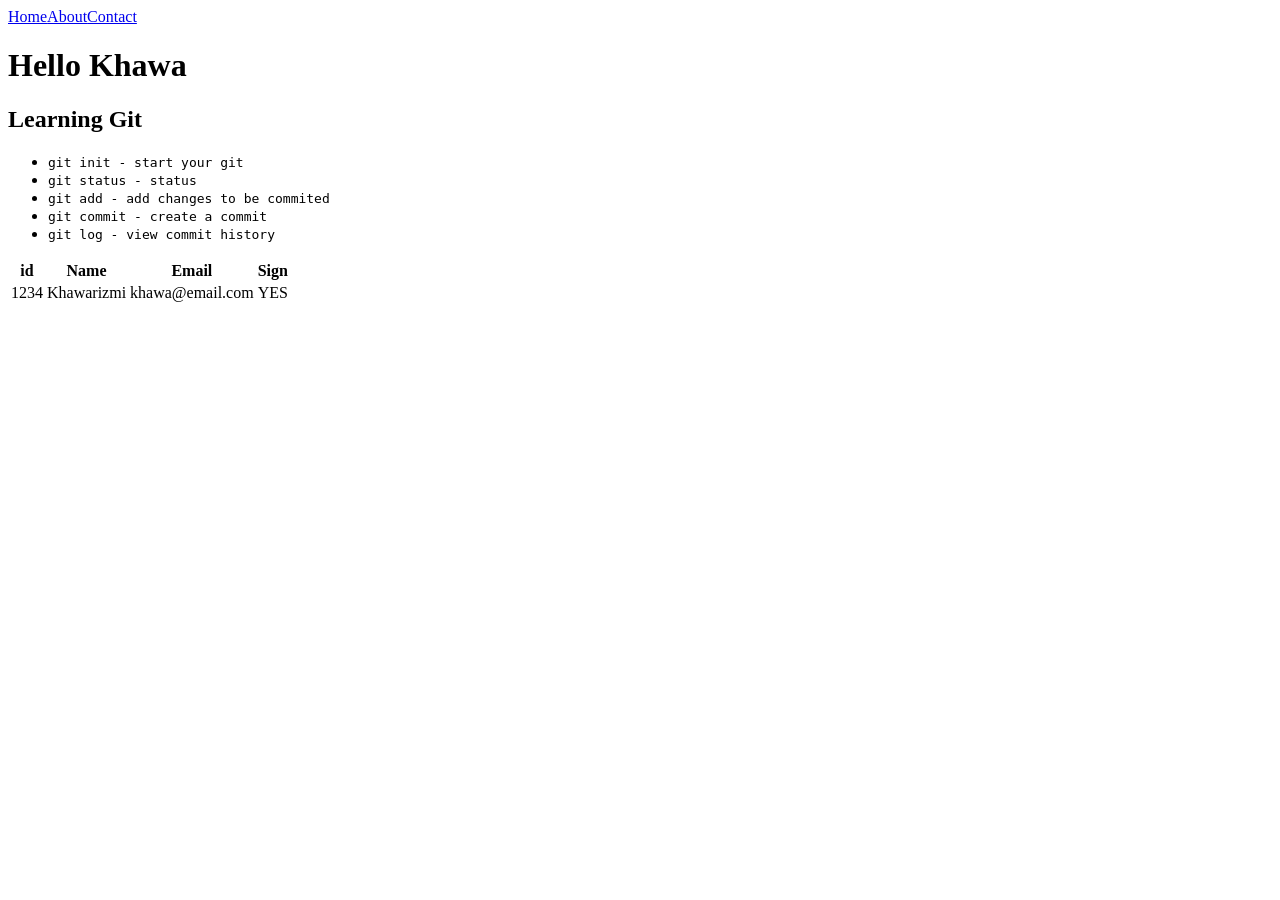
==== index.html @ 5b6460d1 "Added navigation manu" ====
<!DOCTYPE html>
<html lang="en">

<head>
	<meta charset="UTF-8">
	<meta name="viewport" content="width=device-width, initial-scale=1.0">
	<title>Simple Web</title>
</head>

<body>
	<nav><a href="index.html">Home</a><a href="about.html">About</a><a href="contact.html">Contact</a></nav>
	<h1>
		Hello Khawa
	</h1>

	<h2>Learning Git</h2>

	<ul>
		<li><code>git init - start your git</code></li>
		<li><code>git status - status</code></li>
		<li><code>git add - add changes to be commited</code></li>
		<li><code>git commit - create a commit</code></li>
		<li><code>git log - view commit history</code></li>
	</ul>

	<table>
		<thead>
			<tr>
				<th>id</th>
				<th>Name</th>
				<th>Email</th>
				<th>Sign</th>
			</tr>
		</thead>
		<tbody>
			<tr>
				<td>1234</td>
				<td>Khawarizmi</td>
				<td>khawa@email.com</td>
				<td>YES</td>
			</tr>
		</tbody>
	</table>

	<script></script>
</body>

</html>
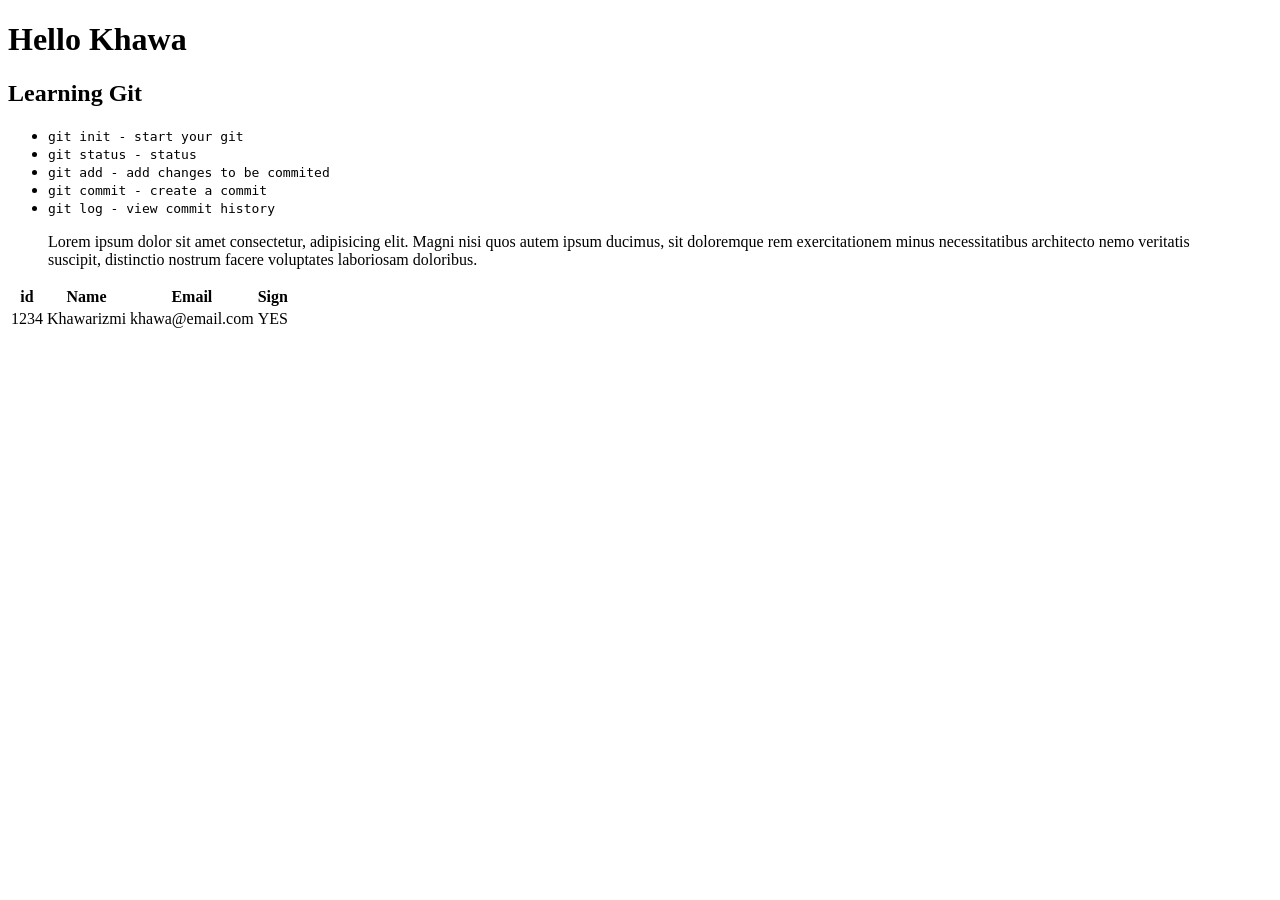
==== commit 92f22dd2: "add blockquote" ====
--- a/index.html
+++ b/index.html
@@ -8,7 +8,6 @@
 </head>
 
 <body>
-	<nav><a href="index.html">Home</a><a href="about.html">About</a><a href="contact.html">Contact</a></nav>
 	<h1>
 		Hello Khawa
 	</h1>
@@ -22,6 +21,10 @@
 		<li><code>git commit - create a commit</code></li>
 		<li><code>git log - view commit history</code></li>
 	</ul>
+
+	<blockquote>
+		Lorem ipsum dolor sit amet consectetur, adipisicing elit. Magni nisi quos autem ipsum ducimus, sit doloremque rem exercitationem minus necessitatibus architecto nemo veritatis suscipit, distinctio nostrum facere voluptates laboriosam doloribus.
+	</blockquote>
 
 	<table>
 		<thead>
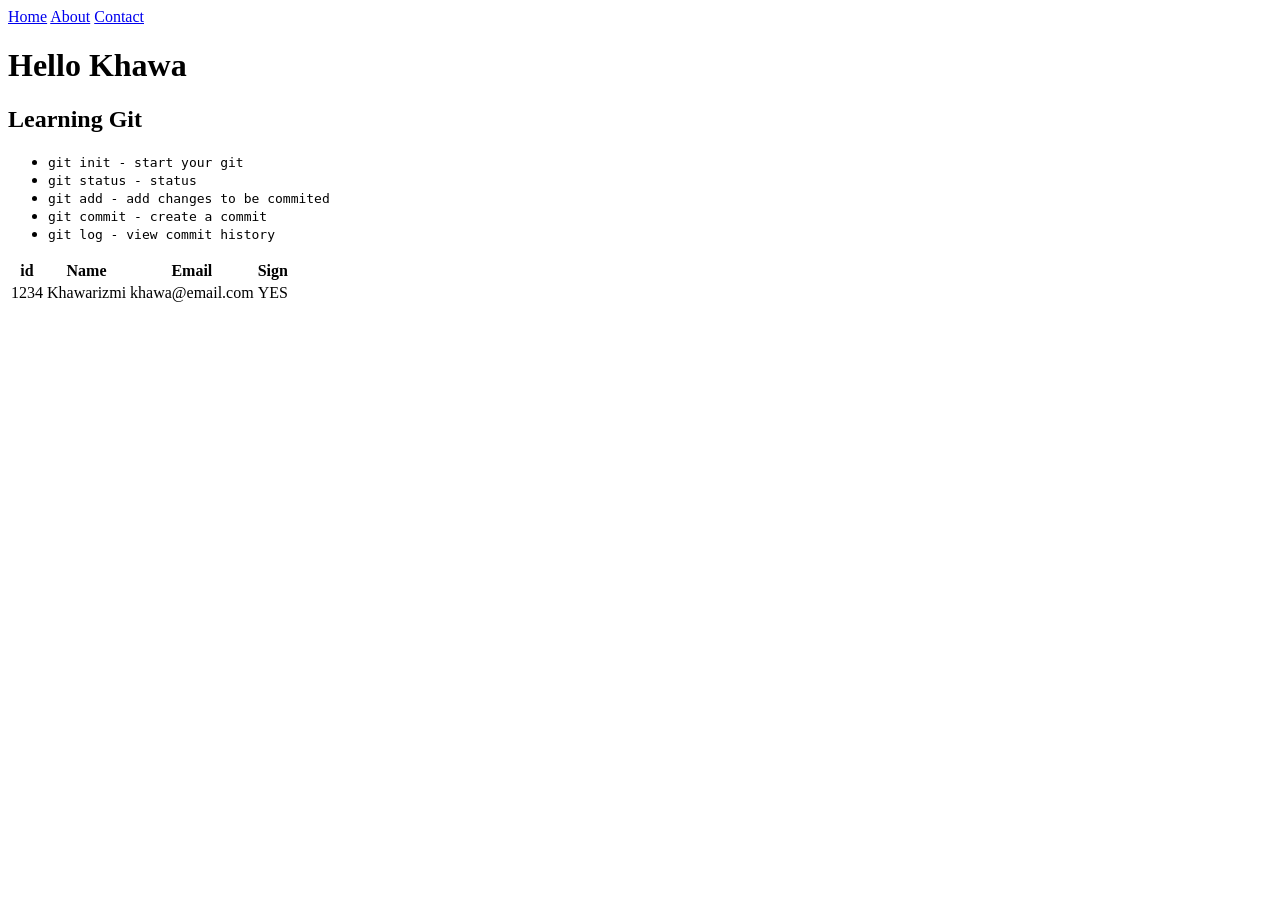
==== commit b578082a: "format code" ====
--- a/index.html
+++ b/index.html
@@ -8,6 +8,14 @@
 </head>
 
 <body>
+	<header>
+		<nav>
+			<a href="index.html">Home</a>
+			<a href="about.html">About</a>
+			<a href="contact.html">Contact</a>
+		</nav>
+	</header>
+
 	<h1>
 		Hello Khawa
 	</h1>
@@ -21,10 +29,6 @@
 		<li><code>git commit - create a commit</code></li>
 		<li><code>git log - view commit history</code></li>
 	</ul>
-
-	<blockquote>
-		Lorem ipsum dolor sit amet consectetur, adipisicing elit. Magni nisi quos autem ipsum ducimus, sit doloremque rem exercitationem minus necessitatibus architecto nemo veritatis suscipit, distinctio nostrum facere voluptates laboriosam doloribus.
-	</blockquote>
 
 	<table>
 		<thead>
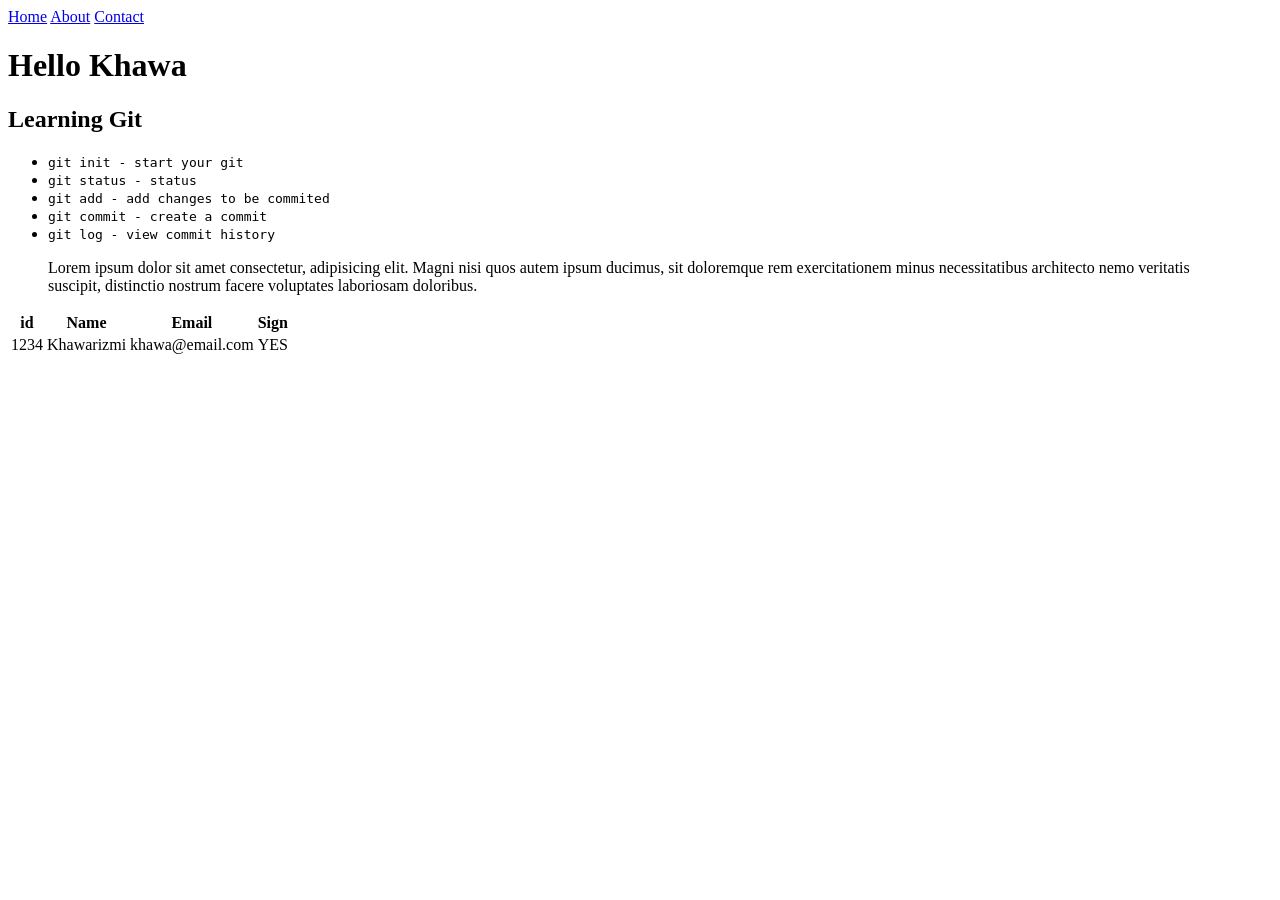
==== commit 41f44888: "Merge branch 'navigation' into new-branch" ====
--- a/index.html
+++ b/index.html
@@ -30,6 +30,10 @@
 		<li><code>git log - view commit history</code></li>
 	</ul>
 
+	<blockquote>
+		Lorem ipsum dolor sit amet consectetur, adipisicing elit. Magni nisi quos autem ipsum ducimus, sit doloremque rem exercitationem minus necessitatibus architecto nemo veritatis suscipit, distinctio nostrum facere voluptates laboriosam doloribus.
+	</blockquote>
+
 	<table>
 		<thead>
 			<tr>
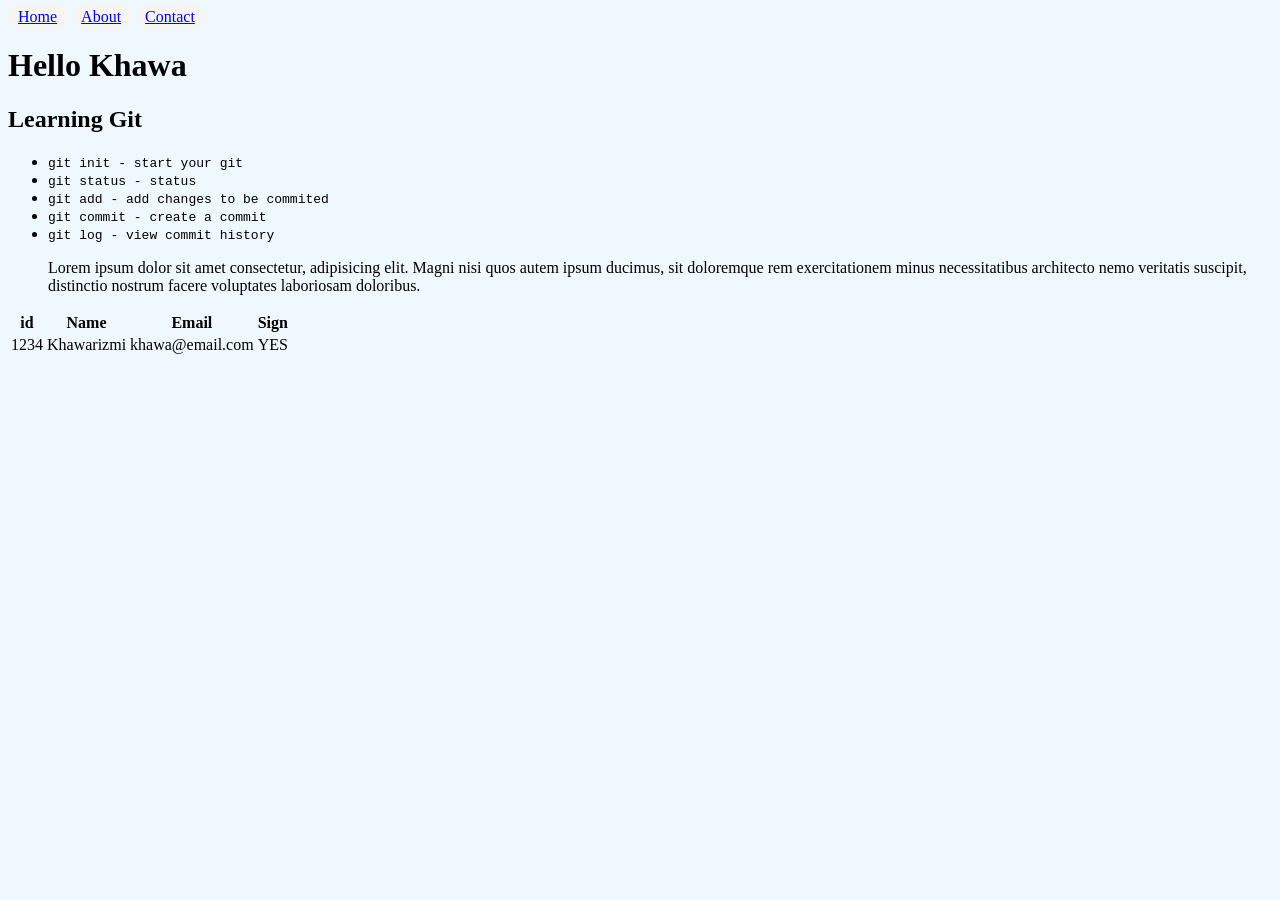
==== commit a44b1b0b: "add css style" ====
--- a/index.html
+++ b/index.html
@@ -5,6 +5,7 @@
 	<meta charset="UTF-8">
 	<meta name="viewport" content="width=device-width, initial-scale=1.0">
 	<title>Simple Web</title>
+	<link rel="stylesheet" href="style.css">
 </head>
 
 <body>
--- a/style.css
+++ b/style.css
@@ -0,0 +1,19 @@
+html, body {
+	width: 100%;
+	background-color: aliceblue;
+}
+
+body {
+	overflow-y: auto;
+	box-sizing: border-box;
+}
+
+nav > a {
+	padding: 5px 10px;
+	background-color: #f5f5f5;
+	border-radius: 20px;
+}
+
+nav > a:hover {
+	background-color: #ee9f9f;
+}
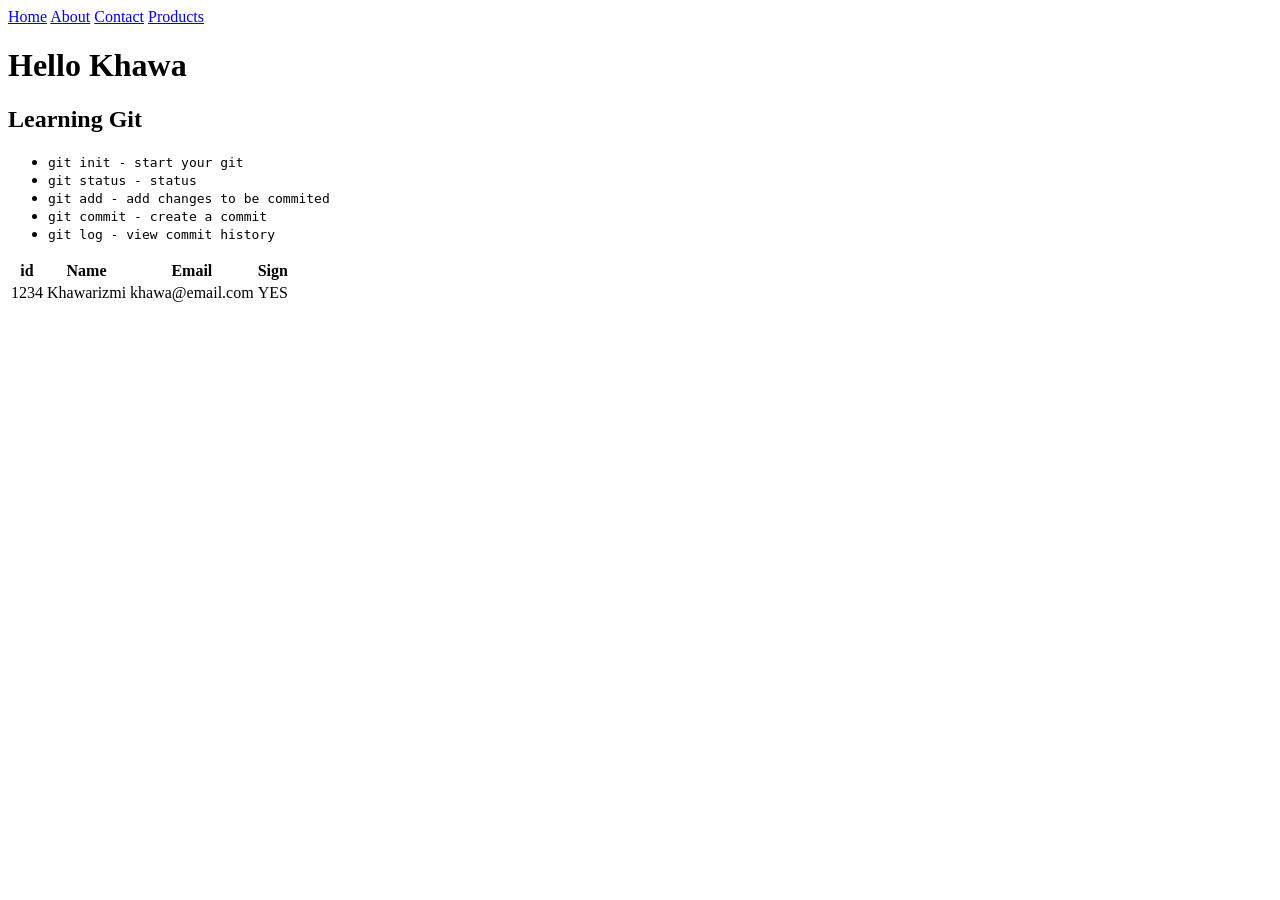
==== commit 7067b2bf: "add new product" ====
--- a/index.html
+++ b/index.html
@@ -5,7 +5,6 @@
 	<meta charset="UTF-8">
 	<meta name="viewport" content="width=device-width, initial-scale=1.0">
 	<title>Simple Web</title>
-	<link rel="stylesheet" href="style.css">
 </head>
 
 <body>
@@ -14,6 +13,7 @@
 			<a href="index.html">Home</a>
 			<a href="about.html">About</a>
 			<a href="contact.html">Contact</a>
+			<a href="product.html">Products</a>
 		</nav>
 	</header>
 
@@ -30,10 +30,6 @@
 		<li><code>git commit - create a commit</code></li>
 		<li><code>git log - view commit history</code></li>
 	</ul>
-
-	<blockquote>
-		Lorem ipsum dolor sit amet consectetur, adipisicing elit. Magni nisi quos autem ipsum ducimus, sit doloremque rem exercitationem minus necessitatibus architecto nemo veritatis suscipit, distinctio nostrum facere voluptates laboriosam doloribus.
-	</blockquote>
 
 	<table>
 		<thead>
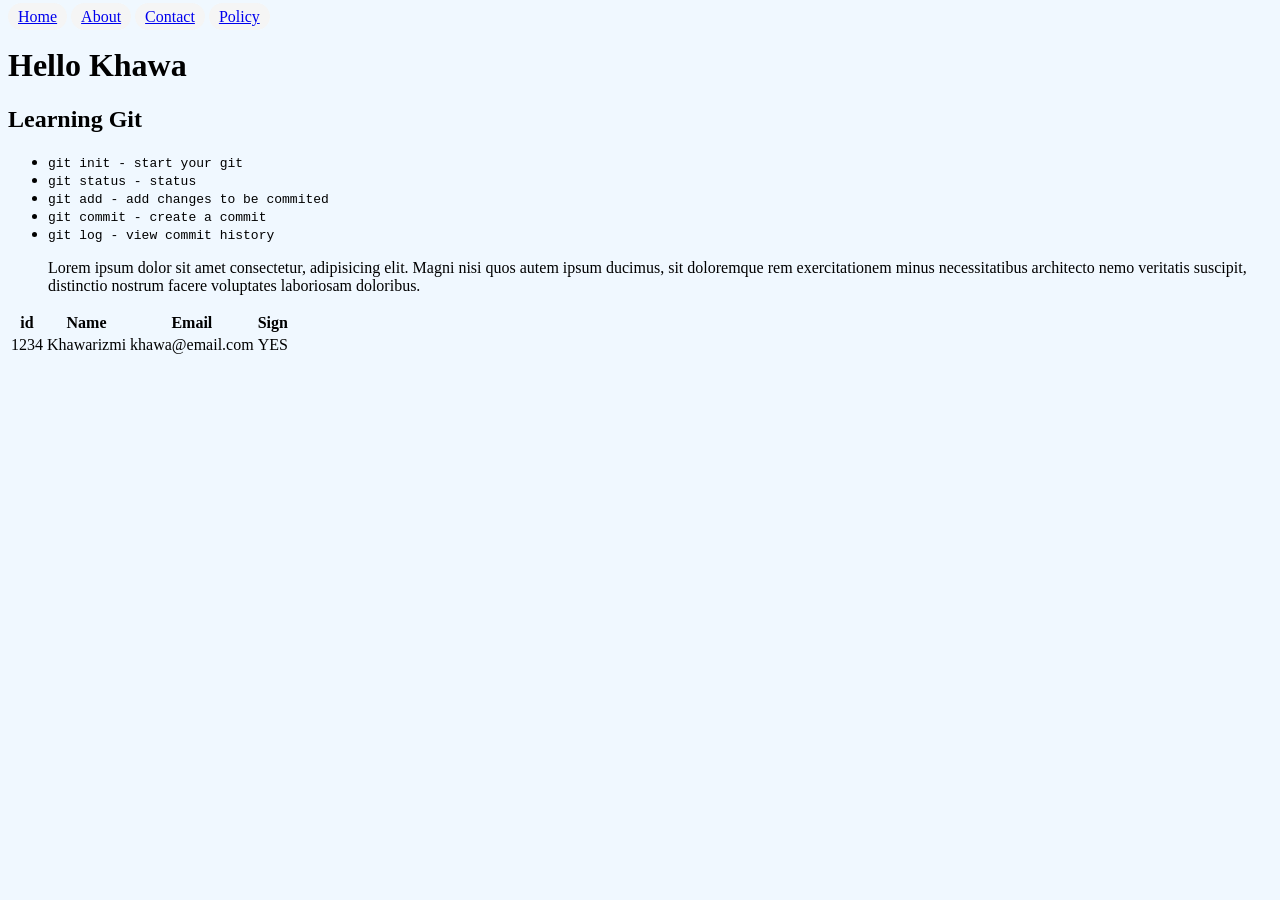
==== commit 5753c7bc: "add policy" ====
--- a/index.html
+++ b/index.html
@@ -5,6 +5,7 @@
 	<meta charset="UTF-8">
 	<meta name="viewport" content="width=device-width, initial-scale=1.0">
 	<title>Simple Web</title>
+	<link rel="stylesheet" href="style.css">
 </head>
 
 <body>
@@ -13,7 +14,7 @@
 			<a href="index.html">Home</a>
 			<a href="about.html">About</a>
 			<a href="contact.html">Contact</a>
-			<a href="product.html">Products</a>
+			<a href="policy.html">Policy</a>
 		</nav>
 	</header>
 
@@ -30,6 +31,10 @@
 		<li><code>git commit - create a commit</code></li>
 		<li><code>git log - view commit history</code></li>
 	</ul>
+
+	<blockquote>
+		Lorem ipsum dolor sit amet consectetur, adipisicing elit. Magni nisi quos autem ipsum ducimus, sit doloremque rem exercitationem minus necessitatibus architecto nemo veritatis suscipit, distinctio nostrum facere voluptates laboriosam doloribus.
+	</blockquote>
 
 	<table>
 		<thead>
--- a/style.css
+++ b/style.css
@@ -0,0 +1,19 @@
+html, body {
+	width: 100%;
+	background-color: aliceblue;
+}
+
+body {
+	overflow-y: auto;
+	box-sizing: border-box;
+}
+
+nav > a {
+	padding: 5px 10px;
+	background-color: #f5f5f5;
+	border-radius: 20px;
+}
+
+nav > a:hover {
+	background-color: #ee9f9f;
+}
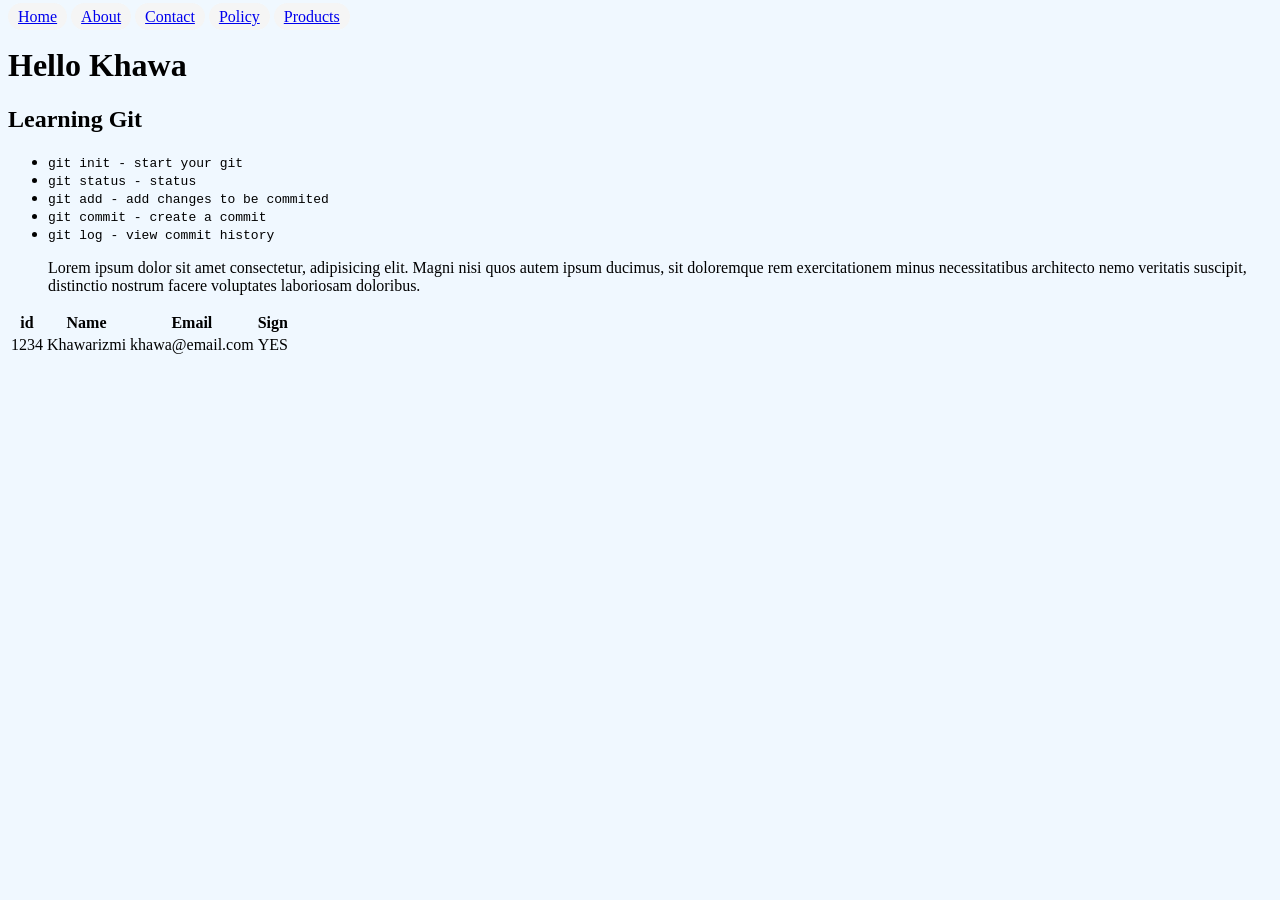
==== commit 8053d330: "conflict merge" ====
--- a/index.html
+++ b/index.html
@@ -15,6 +15,7 @@
 			<a href="about.html">About</a>
 			<a href="contact.html">Contact</a>
 			<a href="policy.html">Policy</a>
+			<a href="product.html">Products</a>
 		</nav>
 	</header>
 
